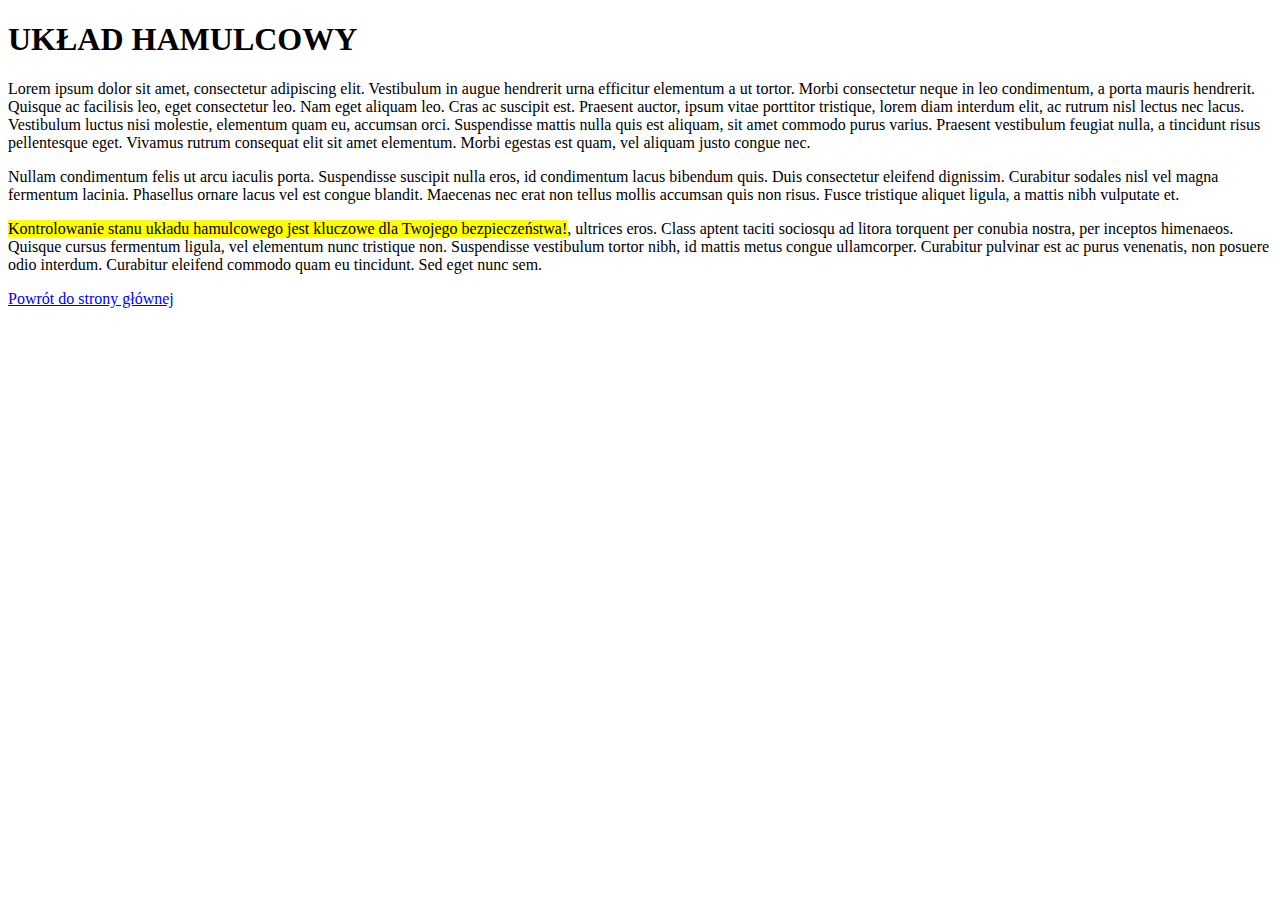
==== breaks.html @ 6b644989 "initial project version" ====
<!DOCTYPE HTML>

<html lang="pl">
	
	<head>
	
		<title>AUTO-PARTS Układ hamulcowy </title>
		<meta charset="utf-8"/>
		<meta name="description" content="ŚWIECE ZAPŁONOWE"/>
		<meta name="keywords" content="sklep, internetowy, motoryzacyjny, auto, parts, czesci, świece, zapłon"/>
		<link rel="stylesheet" href="style.css"/>
		<link href="https://fonts.googleapis.com/css?family=Lato:400,900&subset=latin,latin-ext" rel="stylesheet"/>
		


	</head>
	
	<body> 
<article>
	<h1>UKŁAD HAMULCOWY</h1>
	
	 <p>Lorem ipsum dolor sit amet, consectetur adipiscing elit. Vestibulum in augue hendrerit urna efficitur elementum a ut tortor. Morbi consectetur neque in leo condimentum, a porta mauris hendrerit. Quisque ac facilisis leo, eget consectetur leo. Nam eget aliquam leo. Cras ac suscipit est. Praesent auctor, ipsum vitae porttitor tristique, lorem diam interdum elit, ac rutrum nisl lectus nec lacus. Vestibulum luctus nisi molestie, elementum quam eu, accumsan orci. Suspendisse mattis nulla quis est aliquam, sit amet commodo purus varius. Praesent vestibulum feugiat nulla, a tincidunt risus pellentesque eget. Vivamus rutrum consequat elit sit amet elementum. Morbi egestas est quam, vel aliquam justo congue nec.</p>
	 <p>
	Nullam condimentum felis ut arcu iaculis porta. Suspendisse suscipit nulla eros, id condimentum lacus bibendum quis. Duis consectetur eleifend dignissim. Curabitur sodales nisl vel magna fermentum lacinia. Phasellus ornare lacus vel est congue blandit. Maecenas nec erat non tellus mollis accumsan quis non risus. Fusce tristique aliquet ligula, a mattis nibh vulputate et.</p>
	<p>
	<mark> Kontrolowanie stanu układu hamulcowego jest kluczowe dla Twojego bezpieczeństwa!</mark>, ultrices eros. Class aptent taciti sociosqu ad litora torquent per conubia nostra, per inceptos himenaeos. Quisque cursus fermentum ligula, vel elementum nunc tristique non. Suspendisse vestibulum tortor nibh, id mattis metus congue ullamcorper. Curabitur pulvinar est ac purus venenatis, non posuere odio interdum. Curabitur eleifend commodo quam eu tincidunt. Sed eget nunc sem. </p>

	</article>

	<a href="index.html">Powrót do strony głównej</a>
	
	
	</body>


</html>
---- style.css ----
body
{
	
}
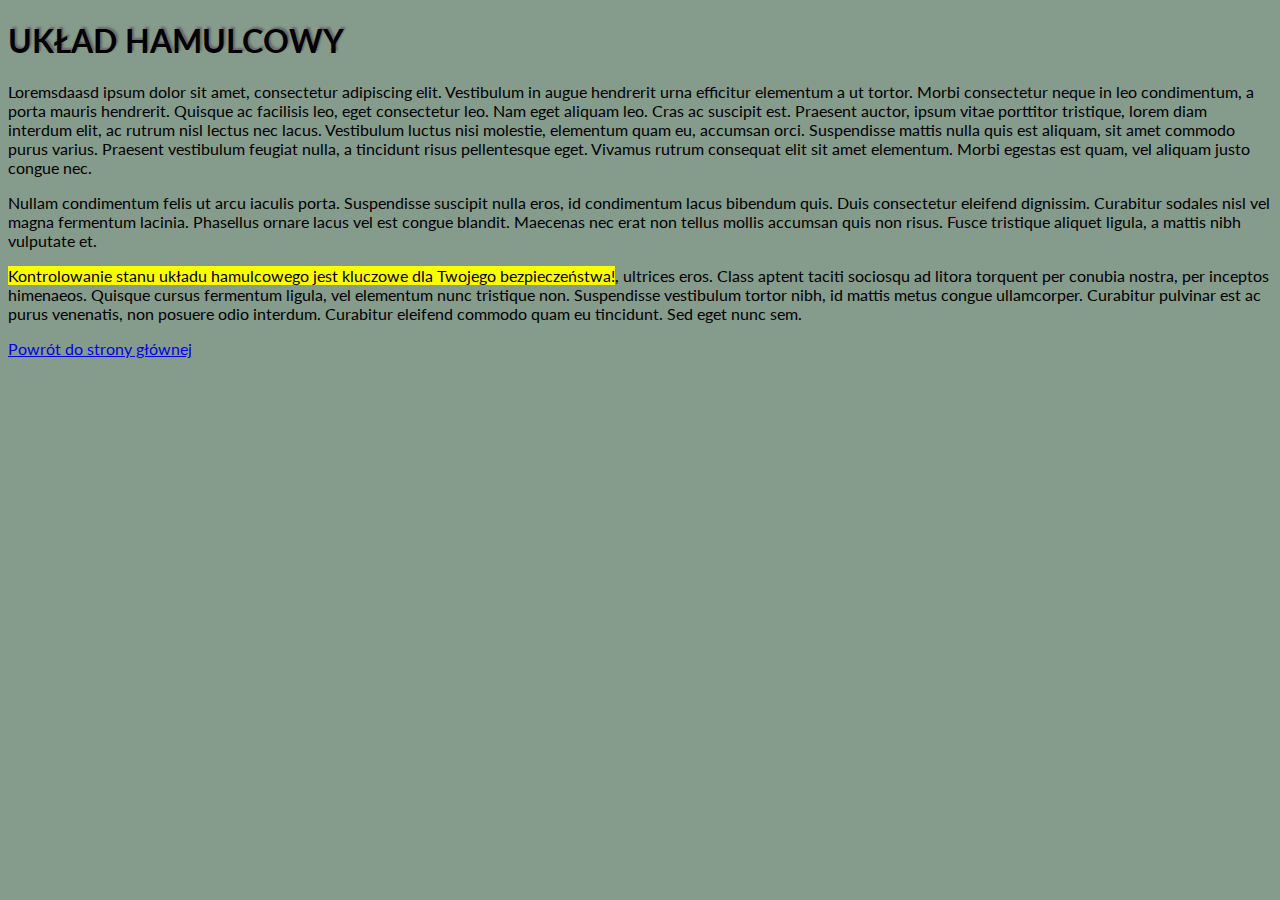
==== commit 64139e85: "Client asked for loreim ipsum to be changed I changed it for him." ====
--- a/breaks.html
+++ b/breaks.html
@@ -19,7 +19,7 @@
 <article>
 	<h1>UKŁAD HAMULCOWY</h1>
 	
-	 <p>Lorem ipsum dolor sit amet, consectetur adipiscing elit. Vestibulum in augue hendrerit urna efficitur elementum a ut tortor. Morbi consectetur neque in leo condimentum, a porta mauris hendrerit. Quisque ac facilisis leo, eget consectetur leo. Nam eget aliquam leo. Cras ac suscipit est. Praesent auctor, ipsum vitae porttitor tristique, lorem diam interdum elit, ac rutrum nisl lectus nec lacus. Vestibulum luctus nisi molestie, elementum quam eu, accumsan orci. Suspendisse mattis nulla quis est aliquam, sit amet commodo purus varius. Praesent vestibulum feugiat nulla, a tincidunt risus pellentesque eget. Vivamus rutrum consequat elit sit amet elementum. Morbi egestas est quam, vel aliquam justo congue nec.</p>
+	 <p>Loremsdaasd ipsum dolor sit amet, consectetur adipiscing elit. Vestibulum in augue hendrerit urna efficitur elementum a ut tortor. Morbi consectetur neque in leo condimentum, a porta mauris hendrerit. Quisque ac facilisis leo, eget consectetur leo. Nam eget aliquam leo. Cras ac suscipit est. Praesent auctor, ipsum vitae porttitor tristique, lorem diam interdum elit, ac rutrum nisl lectus nec lacus. Vestibulum luctus nisi molestie, elementum quam eu, accumsan orci. Suspendisse mattis nulla quis est aliquam, sit amet commodo purus varius. Praesent vestibulum feugiat nulla, a tincidunt risus pellentesque eget. Vivamus rutrum consequat elit sit amet elementum. Morbi egestas est quam, vel aliquam justo congue nec.</p>
 	 <p>
 	Nullam condimentum felis ut arcu iaculis porta. Suspendisse suscipit nulla eros, id condimentum lacus bibendum quis. Duis consectetur eleifend dignissim. Curabitur sodales nisl vel magna fermentum lacinia. Phasellus ornare lacus vel est congue blandit. Maecenas nec erat non tellus mollis accumsan quis non risus. Fusce tristique aliquet ligula, a mattis nibh vulputate et.</p>
 	<p>
--- a/style.css
+++ b/style.css
@@ -1,7 +1,101 @@
 body
 {
+
+	background-color: #859b8c;
+	color: black;
+	font-family: 'Lato', sans-serif;
+
+
+}
+
+.logo
+{
+
+
+
+	border: 3px solid black;
+	border-radius: 50px;
+
+	width:30%;
+	height: 120px;
+	background: hsla(41, 66%, 53%, 1);
+
+}
+img:hover
+{
+	-webkit-transform: rotate(360deg) scale(2, 2); 
+	-moz-transform: rotate(360deg) scale(2, 2); 
+	-o-transform: rotate(360deg) scale(2, 2); 
+	transform: rotate(360deg) scale(2, 2);
+
+}
+
+img
+{
+	-moz-transition: -moz-transform 4s; 
+	-o-transition: -o-transform 4s; 
+	transition: transform 4s;
+}
+header
+{
+	
+	margin-right: 0 !important;
+	width: 100%;
+	margin-left: auto;
+	margin-right: auto;
+	min-height: 150px;
+	background-color: #759b8c;
+
+}
+
+
+#title
+{
+	float: left;
+	margin-left: 10px;
+	padding: 10px;
+	text-shadow: 4px -4px 6px dimgray;
+}
+
+h1
+{
+	font-size: 2em;
+	text-shadow: 2px -2px 2px dimgray;
+}
+
+
+.fb
+{
+	float: left;
+	margin: 10px;
+	width: 105px;
+	height: 142px;
+	background-color: #4668b3;
+}
+
+.gplus
+{
+	float: left;
+	margin: 10px;
+	width: 105px;
+	height: 142px;
+	background-color: #d95333;
+}
+
+.tw
+{
+	float: left;
+	margin: 10px;
+	width: 105px;
+	height: 142px;
+	background-color: #3095d3;
+}
+
+a.tilelinkhtml5
+{
+	-moz-transform: rotate(360deg) scale(2, 2); 
+	color:white;
+	text-decoration: none;
 	
 }
 
-
-
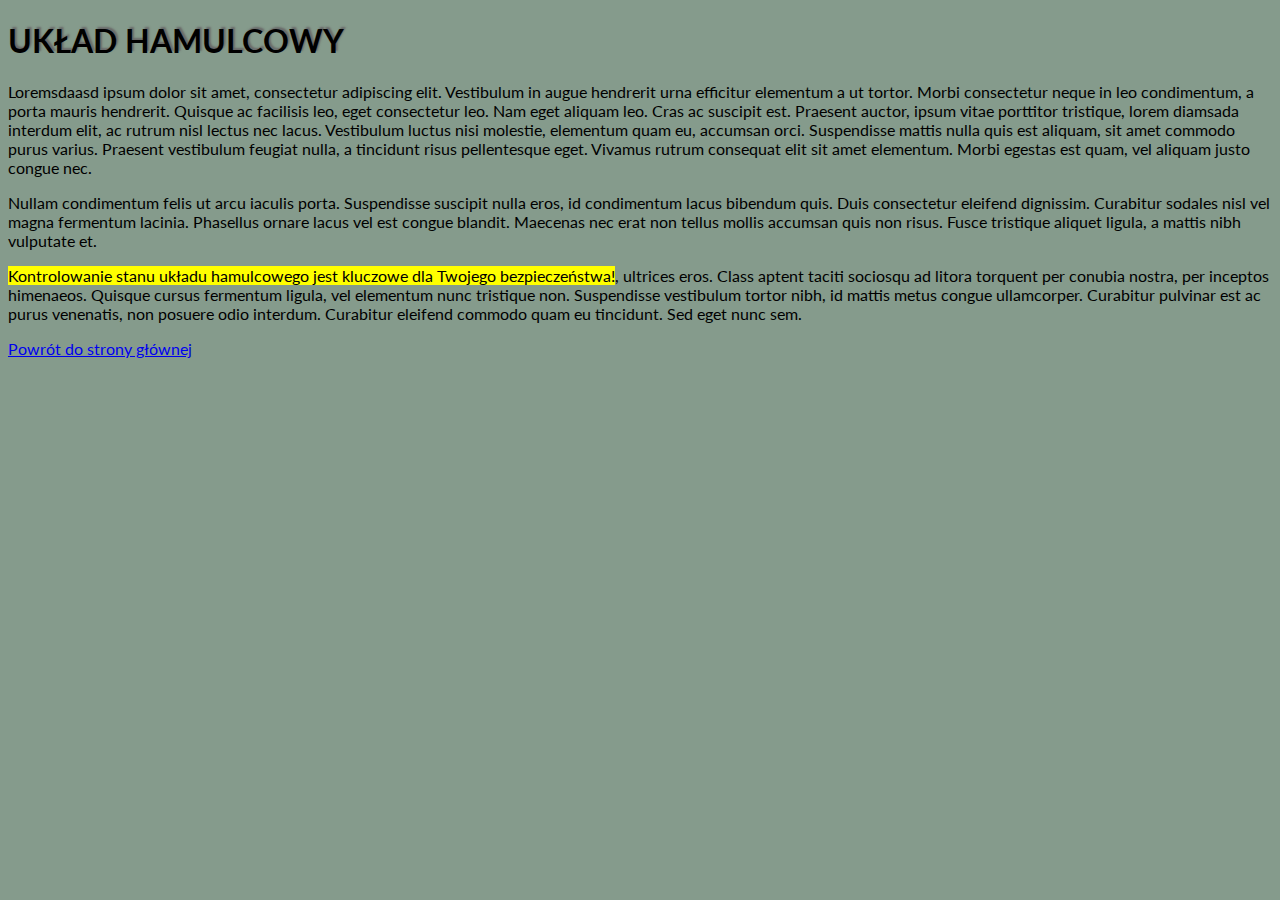
==== commit 0ec6060a: "breaks modified" ====
--- a/breaks.html
+++ b/breaks.html
@@ -19,7 +19,7 @@
 <article>
 	<h1>UKŁAD HAMULCOWY</h1>
 	
-	 <p>Loremsdaasd ipsum dolor sit amet, consectetur adipiscing elit. Vestibulum in augue hendrerit urna efficitur elementum a ut tortor. Morbi consectetur neque in leo condimentum, a porta mauris hendrerit. Quisque ac facilisis leo, eget consectetur leo. Nam eget aliquam leo. Cras ac suscipit est. Praesent auctor, ipsum vitae porttitor tristique, lorem diam interdum elit, ac rutrum nisl lectus nec lacus. Vestibulum luctus nisi molestie, elementum quam eu, accumsan orci. Suspendisse mattis nulla quis est aliquam, sit amet commodo purus varius. Praesent vestibulum feugiat nulla, a tincidunt risus pellentesque eget. Vivamus rutrum consequat elit sit amet elementum. Morbi egestas est quam, vel aliquam justo congue nec.</p>
+	 <p>Loremsdaasd ipsum dolor sit amet, consectetur adipiscing elit. Vestibulum in augue hendrerit urna efficitur elementum a ut tortor. Morbi consectetur neque in leo condimentum, a porta mauris hendrerit. Quisque ac facilisis leo, eget consectetur leo. Nam eget aliquam leo. Cras ac suscipit est. Praesent auctor, ipsum vitae porttitor tristique, lorem diamsada interdum elit, ac rutrum nisl lectus nec lacus. Vestibulum luctus nisi molestie, elementum quam eu, accumsan orci. Suspendisse mattis nulla quis est aliquam, sit amet commodo purus varius. Praesent vestibulum feugiat nulla, a tincidunt risus pellentesque eget. Vivamus rutrum consequat elit sit amet elementum. Morbi egestas est quam, vel aliquam justo congue nec.</p>
 	 <p>
 	Nullam condimentum felis ut arcu iaculis porta. Suspendisse suscipit nulla eros, id condimentum lacus bibendum quis. Duis consectetur eleifend dignissim. Curabitur sodales nisl vel magna fermentum lacinia. Phasellus ornare lacus vel est congue blandit. Maecenas nec erat non tellus mollis accumsan quis non risus. Fusce tristique aliquet ligula, a mattis nibh vulputate et.</p>
 	<p>
